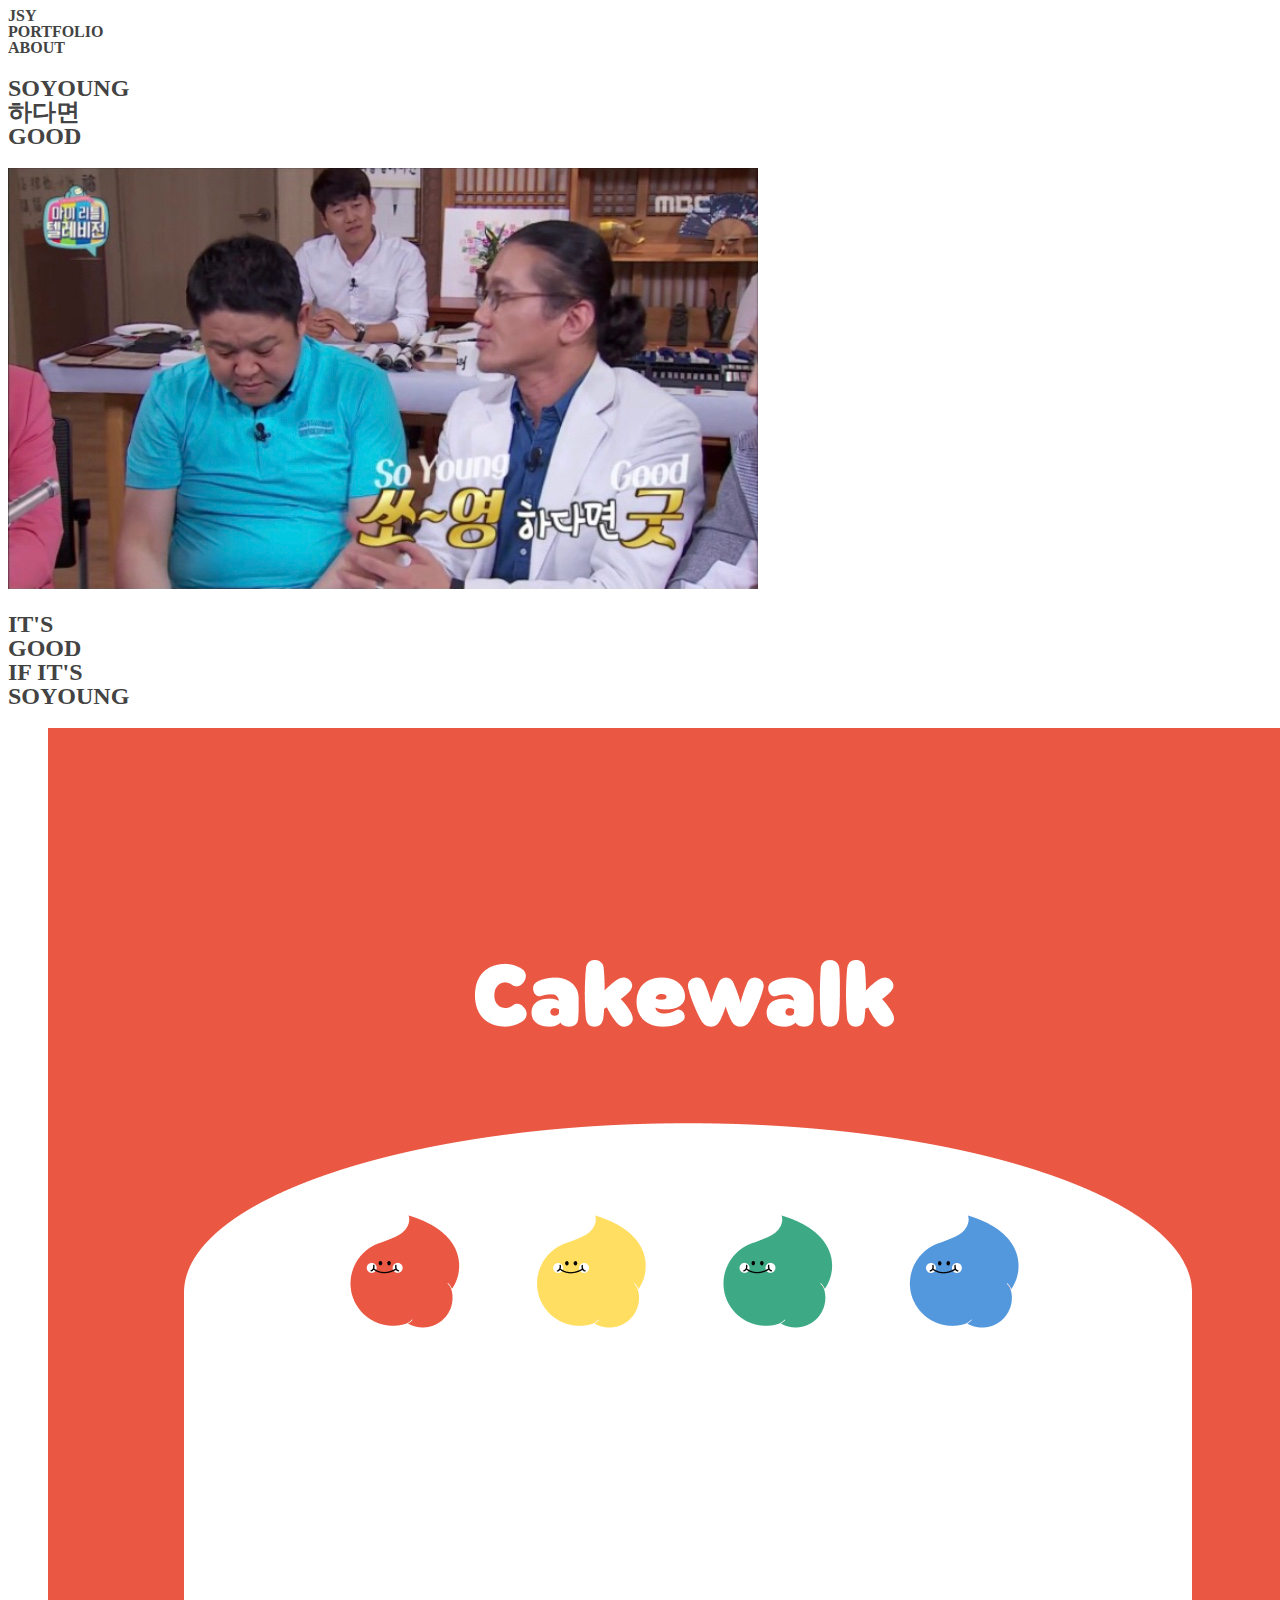
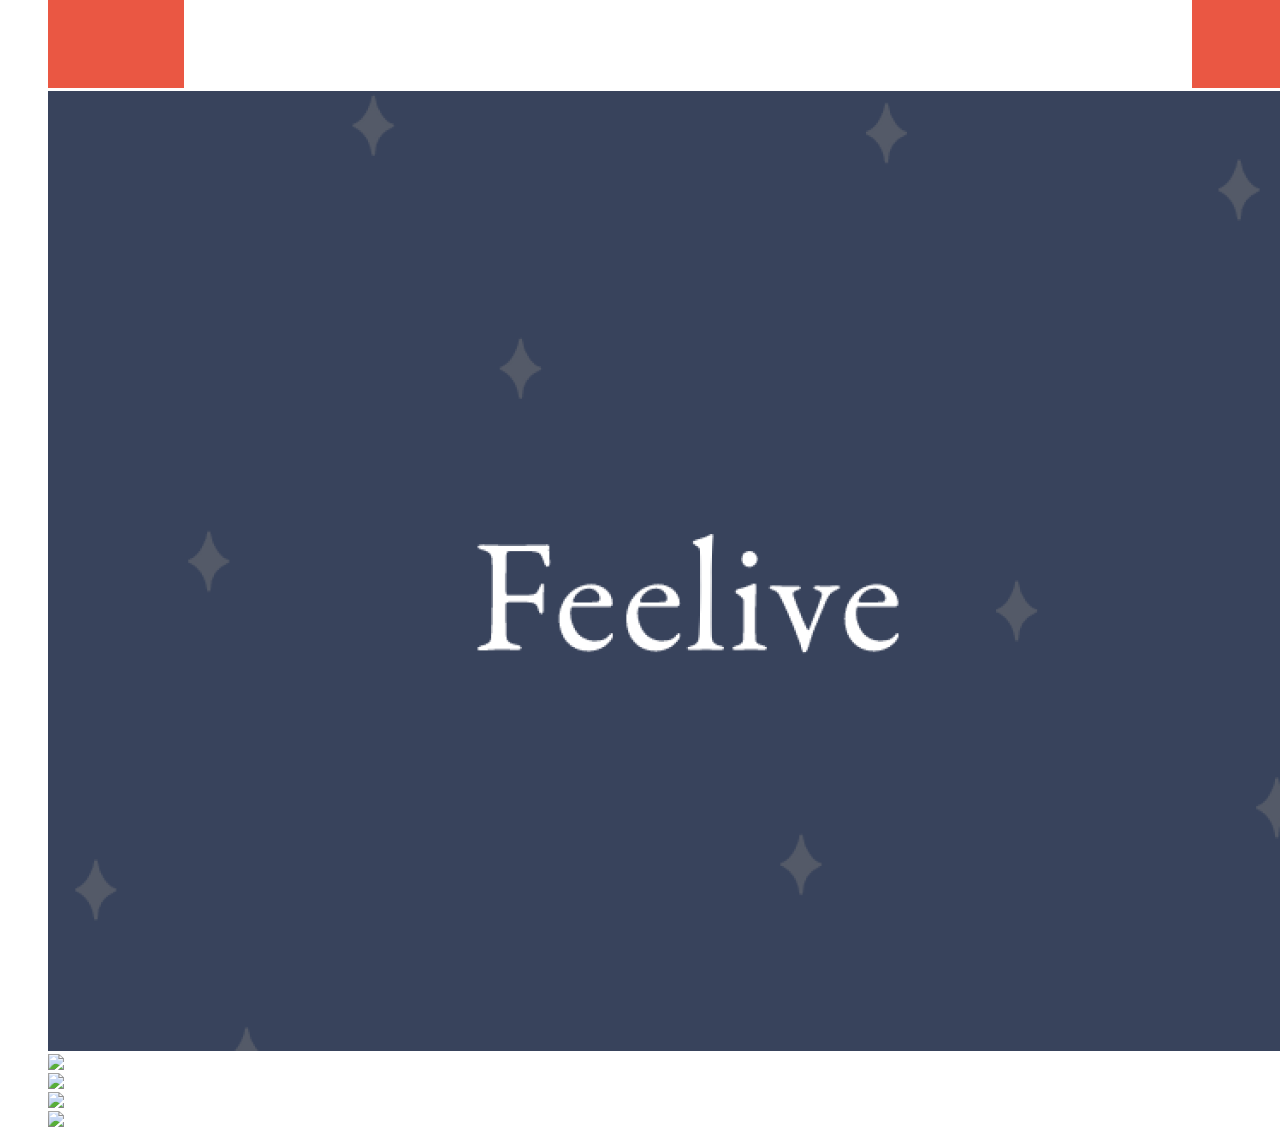
==== index.html @ 2044284f "test commit" ====
<!DOCTYPE html>
<html lang="ko">
<head>
    <meta charset="UTF-8">
    <meta http-equiv="X-UA-Compatible" content="IE=edge">
    <meta name="viewport" content="width=device-width, initial-scale=1.0">
    <title>Portfolio라구</title>
    <link rel="stylesheet" href="css/reset.css">
    <link rel="stylesheet" href="css/style.css">
</head>
<body>
    <header>
        <div id="gnb">
            <a href="*">JSY</a> 
            <a href="*">PORTFOLIO</a>
            <a href="*">ABOUT</a>
        </div>
        <div id="main_title">
            <h2>SOYOUNG<br>하다면<br>GOOD</h2>
            <div class="main_img">
                <img src="Img/IMG_6776.jpg">
            </div>
            <h2>IT'S<br>GOOD<br>IF IT'S<br>SOYOUNG</h2>
        </div>
    </header>

    <contents>
        <ul class="th_list">
            <li>
                <img src="Img/th_cakewalk.png">
            </li>
            <li>
                <img src="Img/th_feelive.png">
            </li>
            <li>
                <img src="*">
            </li>
            <li>
                <img src="*">
            </li>
            <li>
                <img src="*">
            </li>
            <li>
                <img src="*">
            </li>
        </ul>
        <ul class="slider">
            <li></li>
            <li></li>
            <li></li>
            <li></li>
            <li></li>
            <li></li>
        </ul>
        <div>
            <mov img></mov>
            </div>
    </contents>

    <main></main>
</body>
</html>
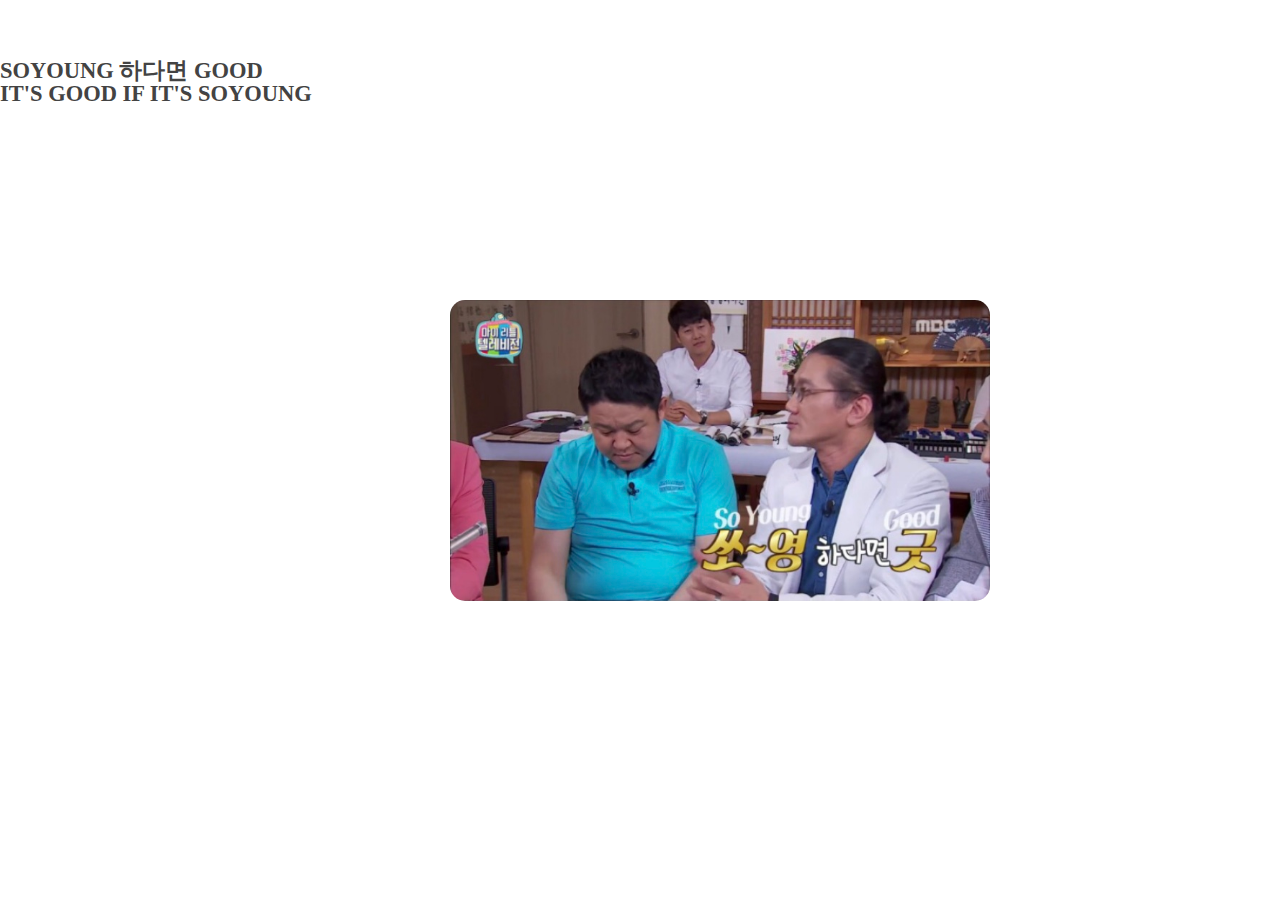
==== commit 65bf6c5c: "header" ====
--- a/index.html
+++ b/index.html
@@ -4,60 +4,27 @@
     <meta charset="UTF-8">
     <meta http-equiv="X-UA-Compatible" content="IE=edge">
     <meta name="viewport" content="width=device-width, initial-scale=1.0">
-    <title>Portfolio라구</title>
+    <title>It's SOYOUNG</title>
     <link rel="stylesheet" href="css/reset.css">
     <link rel="stylesheet" href="css/style.css">
 </head>
 <body>
+    <nav class="gnb">
+        <div id="menuwrap">
+            <a class="menu" style="left: 60px;" href="index.html">JSY</a> 
+            <a class="menu" style="left: 750px;" href="portfolio.html">PORTFOLIO</a>
+            <a class="menu" style="left: 1300px;" href="about.html">ABOUT</a>
+        </div>
+    </nav>
     <header>
-        <div id="gnb">
-            <a href="*">JSY</a> 
-            <a href="*">PORTFOLIO</a>
-            <a href="*">ABOUT</a>
-        </div>
         <div id="main_title">
-            <h2>SOYOUNG<br>하다면<br>GOOD</h2>
+            <h2>SOYOUNG 하다면 GOOD</h2>
             <div class="main_img">
                 <img src="Img/IMG_6776.jpg">
             </div>
-            <h2>IT'S<br>GOOD<br>IF IT'S<br>SOYOUNG</h2>
+            <h2>IT'S GOOD IF IT'S SOYOUNG</h2>
         </div>
     </header>
-
-    <contents>
-        <ul class="th_list">
-            <li>
-                <img src="Img/th_cakewalk.png">
-            </li>
-            <li>
-                <img src="Img/th_feelive.png">
-            </li>
-            <li>
-                <img src="*">
-            </li>
-            <li>
-                <img src="*">
-            </li>
-            <li>
-                <img src="*">
-            </li>
-            <li>
-                <img src="*">
-            </li>
-        </ul>
-        <ul class="slider">
-            <li></li>
-            <li></li>
-            <li></li>
-            <li></li>
-            <li></li>
-            <li></li>
-        </ul>
-        <div>
-            <mov img></mov>
-            </div>
-    </contents>
-
-    <main></main>
 </body>
+<script src="script.js"></script>
 </html>--- a/css/style.css
+++ b/css/style.css
@@ -0,0 +1,48 @@
+@charset "UTF-8";
+/* {
+    background-color: black;
+}*/
+
+header {
+    
+}
+.main_title {
+    height: 100%;
+    background-color: pink;
+}
+#wraper {
+    background-color: black;
+}
+.gnb {
+    display: table;
+    width: 100%;
+    height: 60px;
+}
+.menuwrap {
+    width: 100%;
+    display: table;
+}
+.menu {
+    color: white;
+    display: table-cell;
+    position: absolute;
+    padding-top: 20px;
+}
+
+.goldbest {
+    text-decoration: #FFE200;
+    background-color: black;
+ }
+
+.thum {
+    width: 320px;
+    height: 240px;
+}
+.bigthum {
+    width: 100%;
+}
+.explain {
+    width: 600px;
+    box-sizing: border-box;
+    word-break : keep-all
+}
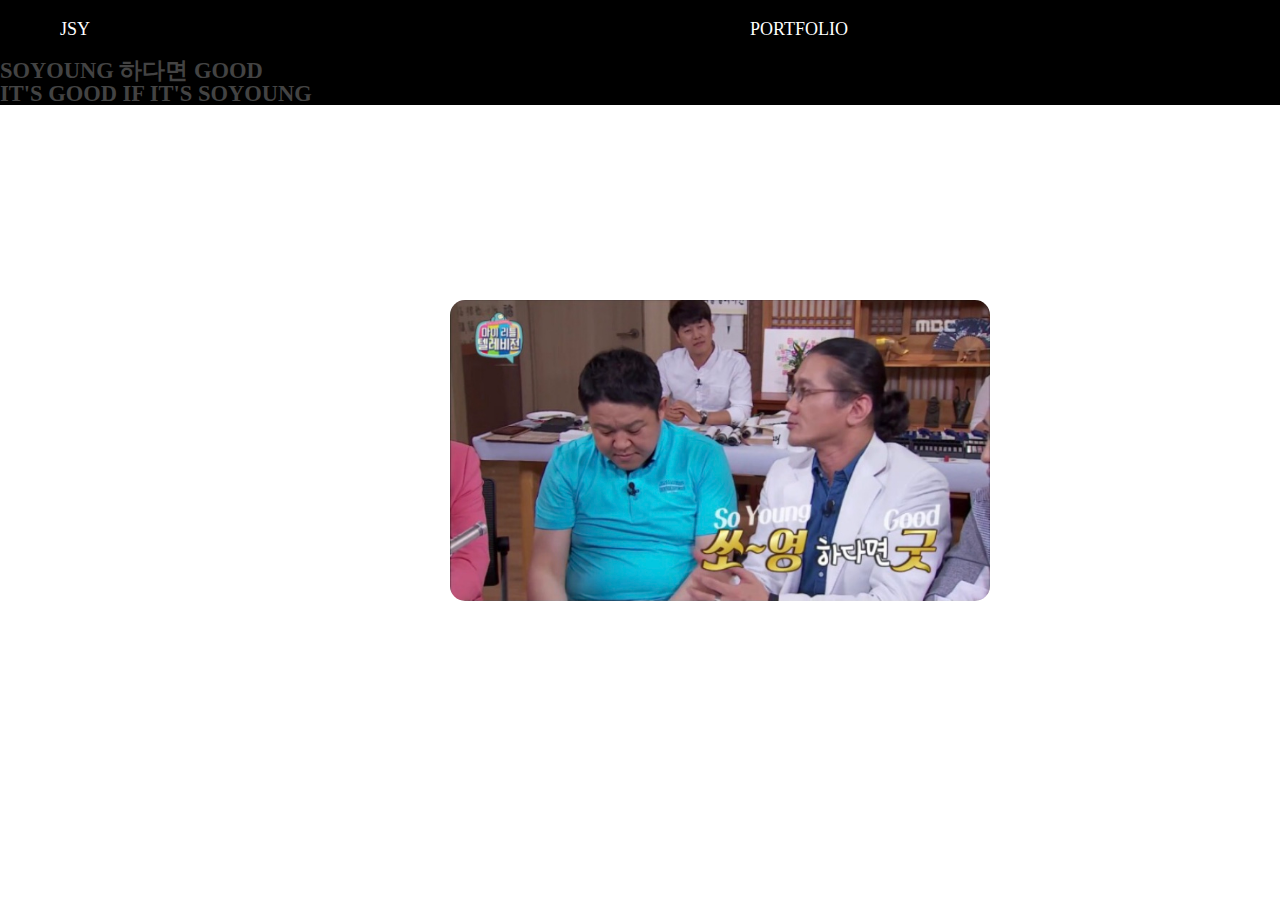
==== commit 5092f3b1: "twice" ====
--- a/index.html
+++ b/index.html
@@ -9,6 +9,7 @@
     <link rel="stylesheet" href="css/style.css">
 </head>
 <body>
+    <div id="wraper">
     <nav class="gnb">
         <div id="menuwrap">
             <a class="menu" style="left: 60px;" href="index.html">JSY</a> 
@@ -25,6 +26,7 @@
             <h2>IT'S GOOD IF IT'S SOYOUNG</h2>
         </div>
     </header>
+    </div>
 </body>
 <script src="script.js"></script>
 </html>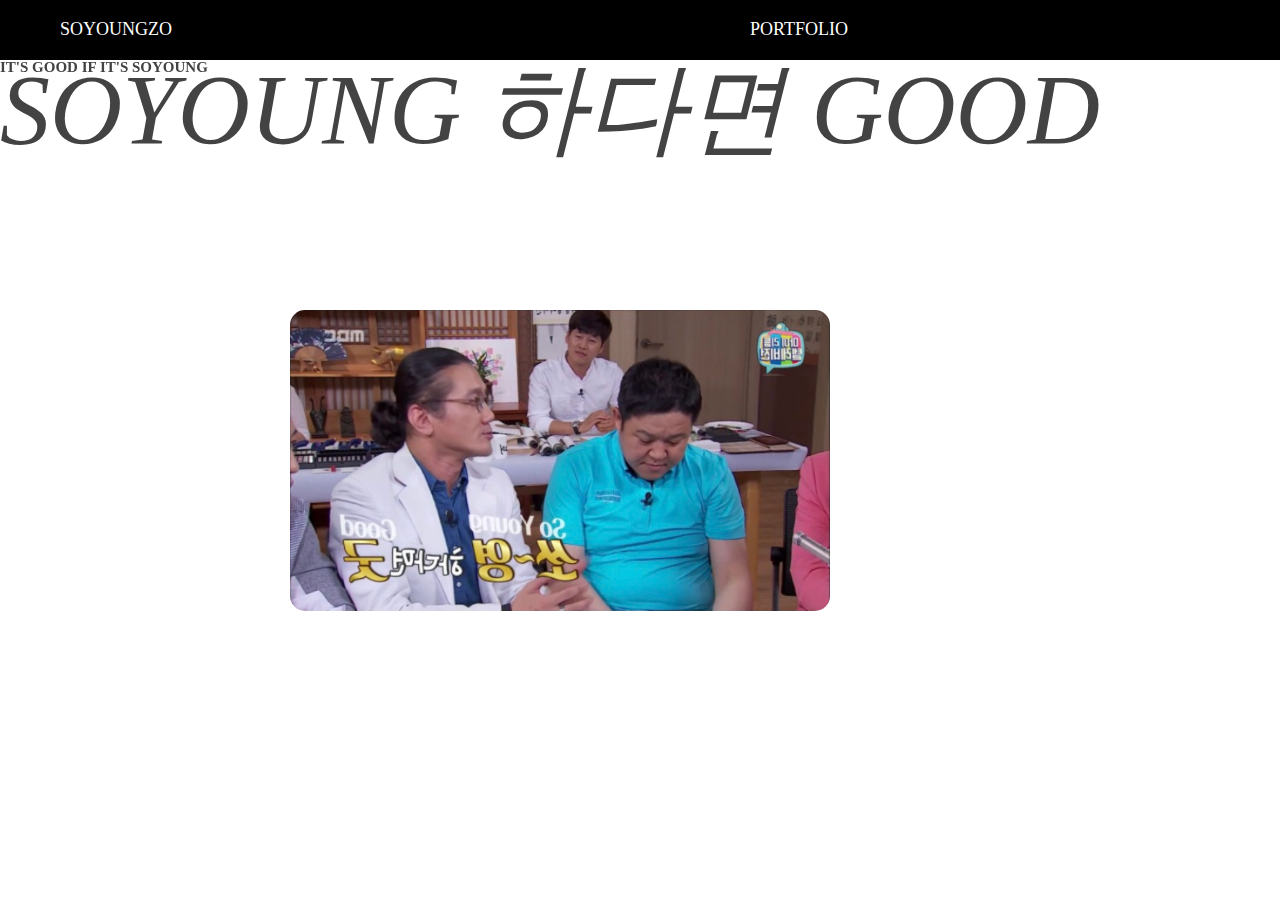
==== commit 26323c2c: "11044" ====
--- a/index.html
+++ b/index.html
@@ -4,7 +4,7 @@
     <meta charset="UTF-8">
     <meta http-equiv="X-UA-Compatible" content="IE=edge">
     <meta name="viewport" content="width=device-width, initial-scale=1.0">
-    <title>It's SOYOUNG</title>
+    <title>SOYOUNGZO</title>
     <link rel="stylesheet" href="css/reset.css">
     <link rel="stylesheet" href="css/style.css">
 </head>
@@ -12,21 +12,27 @@
     <div id="wraper">
     <nav class="gnb">
         <div id="menuwrap">
-            <a class="menu" style="left: 60px;" href="index.html">JSY</a> 
+            <a class="menu" style="left: 60px;" href="index.html">SOYOUNGZO</a> 
             <a class="menu" style="left: 750px;" href="portfolio.html">PORTFOLIO</a>
             <a class="menu" style="left: 1300px;" href="about.html">ABOUT</a>
         </div>
     </nav>
+    </div>
     <header>
-        <div id="main_title">
-            <h2>SOYOUNG 하다면 GOOD</h2>
-            <div class="main_img">
-                <img src="Img/IMG_6776.jpg">
+        <div class="main_title">
+            <div class="main_txt">SOYOUNG 하다면 GOOD</div>
+            <section class="card">
+                <div class="card_front">
+                    <img src="Img/IMG_6776.jpg">
+                    </div>
+                <div class="card_back">
+                    <img src="Img/img_card.png">
+                </div>
+            </section>
             </div>
-            <h2>IT'S GOOD IF IT'S SOYOUNG</h2>
+            <div class="main_txt2">IT'S GOOD IF IT'S SOYOUNG</div>
         </div>
     </header>
-    </div>
 </body>
 <script src="script.js"></script>
 </html>--- a/css/style.css
+++ b/css/style.css
@@ -1,18 +1,27 @@
 @charset "UTF-8";
-/* {
+/*{
     background-color: black;
 }*/
 
-header {
-    
+#main_title {
+    width: 100%;
+    background-color: pink;
+    position: fixed;
 }
-.main_title {
-    height: 100%;
-    background-color: pink;
+.main_txt {
+    font-size: 100px;
+    font-weight: 500;
+    font-style: italic;
+    position: absolute;
 }
+.main_txt2 {
+    position: absolute;
+}
+
 #wraper {
-    background-color: black;
+    background-color: black; 
 }
+
 .gnb {
     display: table;
     width: 100%;
@@ -29,11 +38,6 @@
     padding-top: 20px;
 }
 
-.goldbest {
-    text-decoration: #FFE200;
-    background-color: black;
- }
-
 .thum {
     width: 320px;
     height: 240px;
@@ -46,3 +50,66 @@
     box-sizing: border-box;
     word-break : keep-all
 }
+
+.main_img {
+    background-color: blue;
+    width: 100%;
+    height: 53%;
+    position: fixed;
+}
+
+/*img {
+    height: 301px;
+    width: 540px;
+    left: 450px;
+    top: 300px;
+    border-radius: 15px;
+    position: relative;
+    top : 50%;
+    left : 50%;
+    transform: translate(-50%,-50%);
+ }*/
+
+ .card {
+     display: flex;
+     flex-direction: column;
+     justify-content: center;
+     align-content: center;
+     align-items: center;
+   }
+
+.card_front img {
+    margin: 0;
+    height: 540px;
+    height: 301px;
+    border-radius: 15px;
+  }
+
+  .card_back {
+    -webkit-backface-visibility: hidden;
+    backface-visibility: hidden;
+    display: flex;
+    flex-direction: column;
+  }
+
+  .card_front {
+    height: 100%;
+    transform: rotateX(0deg);
+    -webkit-transform: rotateX(0deg);
+  }
+
+  .card_front, .card_back {
+    transform: rotateY(180deg);
+    -webkit-transform: rotateY(180deg);
+    position: absolute;
+    text-align: center;
+    right: 0;
+    left: 0;
+    top: 10px;
+    color: #20263f;
+  }
+
+  .card.flip {
+    transform: rotateY(180deg);
+    -webkit-transform: rotateY(180deg);
+  }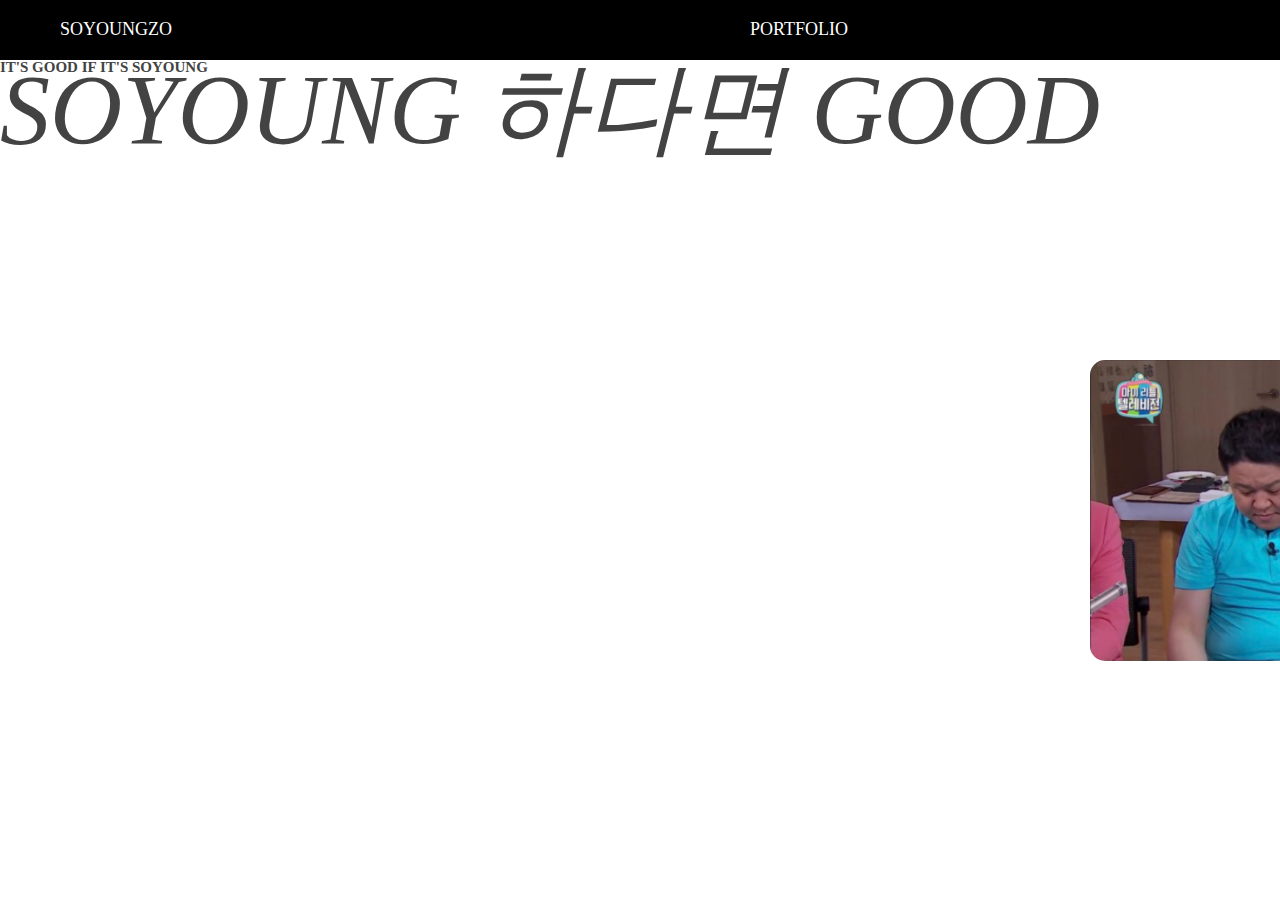
==== commit e18e80ac: "ssibal" ====
--- a/index.html
+++ b/index.html
@@ -22,11 +22,13 @@
         <div class="main_title">
             <div class="main_txt">SOYOUNG 하다면 GOOD</div>
             <section class="card">
+                <div class="cardsingle">
                 <div class="card_front">
                     <img src="Img/IMG_6776.jpg">
                     </div>
                 <div class="card_back">
                     <img src="Img/img_card.png">
+                </div>
                 </div>
             </section>
             </div>
--- a/css/style.css
+++ b/css/style.css
@@ -70,13 +70,33 @@
     transform: translate(-50%,-50%);
  }*/
 
- .card {
+.card {
      display: flex;
      flex-direction: column;
+     position: relative;
+    perspective: 1000px;
      justify-content: center;
      align-content: center;
      align-items: center;
    }
+
+.cardsingle {
+    display: flex;
+    flex-direction: column;
+    cursor: pointer;
+    -webkit-transition: transform 0.6s;
+    transform-style: preserve-3d;
+    transition: 0.5s;
+    -webkit-transition: 0.5s;
+    position: relative;
+  transition: transform 0.6s;
+    -webkit-transition: transform 0.6s;
+  }
+
+.cardsingle.flip {
+    transform: rotateY(180deg);
+    -webkit-transform: rotateY(180deg);
+}
 
 .card_front img {
     margin: 0;
@@ -85,11 +105,18 @@
     border-radius: 15px;
   }
 
-  .card_back {
+  .card_front, .card_back {
     -webkit-backface-visibility: hidden;
     backface-visibility: hidden;
     display: flex;
     flex-direction: column;
+
+    /*transform: rotateY(180deg);
+    -webkit-transform: rotateY(180deg);
+    position: absolute;
+    right: 0;
+    left: 0;
+    top: 10px;*/
   }
 
   .card_front {
@@ -98,18 +125,15 @@
     -webkit-transform: rotateX(0deg);
   }
 
-  .card_front, .card_back {
+  .card_back {
     transform: rotateY(180deg);
     -webkit-transform: rotateY(180deg);
     position: absolute;
-    text-align: center;
     right: 0;
     left: 0;
     top: 10px;
-    color: #20263f;
-  }
-
-  .card.flip {
-    transform: rotateY(180deg);
-    -webkit-transform: rotateY(180deg);
+    /*-webkit-backface-visibility: hidden;
+    backface-visibility: hidden;
+    display: flex;
+    flex-direction: column;*/
   }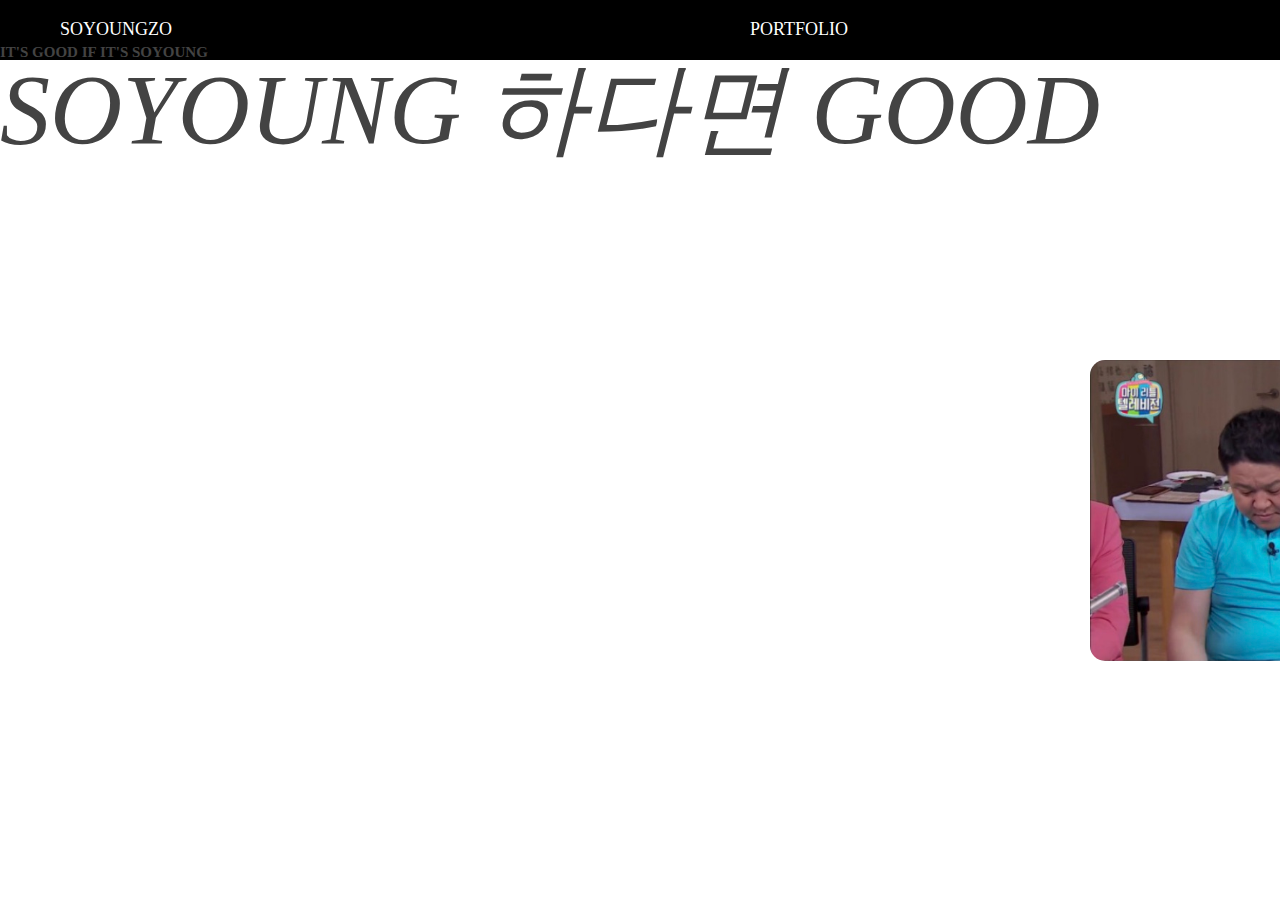
==== commit fd1b7436: "maintitle" ====
--- a/index.html
+++ b/index.html
@@ -10,31 +10,30 @@
 </head>
 <body>
     <div id="wraper">
-    <nav class="gnb">
-        <div id="menuwrap">
-            <a class="menu" style="left: 60px;" href="index.html">SOYOUNGZO</a> 
-            <a class="menu" style="left: 750px;" href="portfolio.html">PORTFOLIO</a>
-            <a class="menu" style="left: 1300px;" href="about.html">ABOUT</a>
-        </div>
-    </nav>
-    </div>
     <header>
+        <nav class="gnb">
+            <div class="menuwrap">
+                <a class="menu" style="left: 60px;" href="index.html">SOYOUNGZO</a> 
+                <a class="menu" style="left: 750px;" href="portfolio.html">PORTFOLIO</a>
+                <a class="menu" style="left: 1300px;" href="about.html">ABOUT</a>
+            </div>
+        </nav>
+    </header>
         <div class="main_title">
             <div class="main_txt">SOYOUNG 하다면 GOOD</div>
-            <section class="card">
-                <div class="cardsingle">
-                <div class="card_front">
-                    <img src="Img/IMG_6776.jpg">
+                <div class="cardContainer">
+                    <div class="cardsingle">
+                        <div class="cards_front">
+                            <img src="Img/IMG_6776.jpg">
+                        </div>
+                        <div class="cards_back">
+                            <img src="Img/img_card.png">
+                        </div>
                     </div>
-                <div class="card_back">
-                    <img src="Img/img_card.png">
                 </div>
-                </div>
-            </section>
-            </div>
             <div class="main_txt2">IT'S GOOD IF IT'S SOYOUNG</div>
         </div>
-    </header>
+    </div>
 </body>
-<script src="script.js"></script>
+<script src="js/script.js"></script>
 </html>--- a/css/style.css
+++ b/css/style.css
@@ -1,23 +1,7 @@
 @charset "UTF-8";
-/*{
+/** {
     background-color: black;
 }*/
-
-#main_title {
-    width: 100%;
-    background-color: pink;
-    position: fixed;
-}
-.main_txt {
-    font-size: 100px;
-    font-weight: 500;
-    font-style: italic;
-    position: absolute;
-}
-.main_txt2 {
-    position: absolute;
-}
-
 #wraper {
     background-color: black; 
 }
@@ -38,49 +22,35 @@
     padding-top: 20px;
 }
 
-.thum {
-    width: 320px;
-    height: 240px;
+.main_title {
+    width: 100%;
+    height: 100%;
+    background-color: pink;
+    position: relative;
 }
-.bigthum {
-    width: 100%;
-}
-.explain {
-    width: 600px;
-    box-sizing: border-box;
-    word-break : keep-all
+.main_txt {
+    font-size: 100px;
+    font-weight: 500;
+    font-style: italic;
+    position: absolute;
 }
 
-.main_img {
-    background-color: blue;
-    width: 100%;
-    height: 53%;
-    position: fixed;
+.main_txt2 {
+    position: absolute;
+    bottom: 0;
 }
 
-/*img {
+img {
     height: 301px;
     width: 540px;
-    left: 450px;
-    top: 300px;
     border-radius: 15px;
-    position: relative;
-    top : 50%;
-    left : 50%;
-    transform: translate(-50%,-50%);
- }*/
+ }
 
-.card {
-     display: flex;
-     flex-direction: column;
-     position: relative;
+.cardsingle {
     perspective: 1000px;
      justify-content: center;
      align-content: center;
      align-items: center;
-   }
-
-.cardsingle {
     display: flex;
     flex-direction: column;
     cursor: pointer;
@@ -91,6 +61,7 @@
     position: relative;
   transition: transform 0.6s;
     -webkit-transition: transform 0.6s;
+    
   }
 
 .cardsingle.flip {
@@ -98,42 +69,35 @@
     -webkit-transform: rotateY(180deg);
 }
 
-.card_front img {
+.cards_front img {
     margin: 0;
-    height: 540px;
     height: 301px;
-    border-radius: 15px;
   }
-
-  .card_front, .card_back {
+  
+  .cards_front, .cards_back {
     -webkit-backface-visibility: hidden;
     backface-visibility: hidden;
     display: flex;
     flex-direction: column;
-
-    /*transform: rotateY(180deg);
-    -webkit-transform: rotateY(180deg);
-    position: absolute;
-    right: 0;
-    left: 0;
-    top: 10px;*/
   }
 
-  .card_front {
-    height: 100%;
+  .cards_front {
     transform: rotateX(0deg);
     -webkit-transform: rotateX(0deg);
   }
 
-  .card_back {
+  .cards_back {
     transform: rotateY(180deg);
     -webkit-transform: rotateY(180deg);
     position: absolute;
     right: 0;
     left: 0;
     top: 10px;
-    /*-webkit-backface-visibility: hidden;
-    backface-visibility: hidden;
-    display: flex;
-    flex-direction: column;*/
+  }
+
+  .cardContainer {
+    position: absolute;
+    top : 50%;
+    left : 50%;
+    transform: translate(-50%,-50%);
   }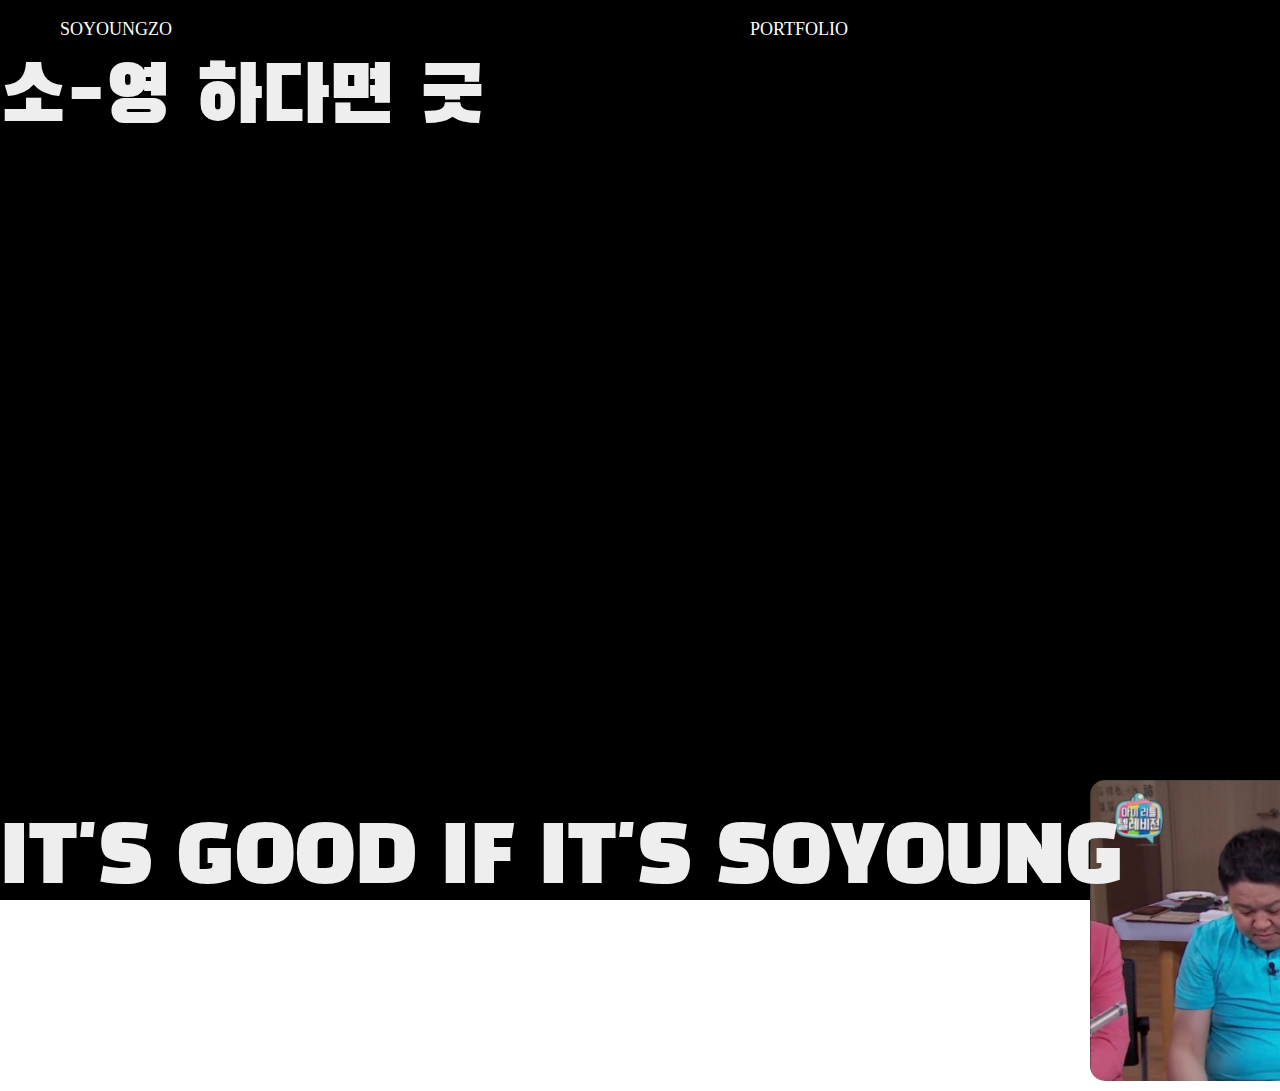
==== commit 9ee58887: "new" ====
--- a/index.html
+++ b/index.html
@@ -7,6 +7,9 @@
     <title>SOYOUNGZO</title>
     <link rel="stylesheet" href="css/reset.css">
     <link rel="stylesheet" href="css/style.css">
+    <link rel="preconnect" href="https://fonts.googleapis.com"> 
+    <link rel="preconnect" href="https://fonts.gstatic.com" crossorigin> 
+    <link href="https://fonts.googleapis.com/css2?family=Black+Han+Sans&display=swap" rel="stylesheet">
 </head>
 <body>
     <div id="wraper">
@@ -20,7 +23,7 @@
         </nav>
     </header>
         <div class="main_title">
-            <div class="main_txt">SOYOUNG 하다면 GOOD</div>
+            <div class="main_txt">소-영 하다면 굿</div>
                 <div class="cardContainer">
                     <div class="cardsingle">
                         <div class="cards_front">
--- a/css/style.css
+++ b/css/style.css
@@ -25,17 +25,23 @@
 .main_title {
     width: 100%;
     height: 100%;
-    background-color: pink;
+    background-color: black;
     position: relative;
 }
+
 .main_txt {
-    font-size: 100px;
+    font-family: 'Black Han Sans', sans-serif;
+    font-size: 80px;
     font-weight: 500;
-    font-style: italic;
     position: absolute;
+    color: #EEEEEE;
 }
 
 .main_txt2 {
+    font-family: 'Black Han Sans', sans-serif;
+    color: #EEEEEE;
+    font-size: 80px;
+    font-weight: 500;
     position: absolute;
     bottom: 0;
 }
@@ -59,7 +65,7 @@
     transition: 0.5s;
     -webkit-transition: 0.5s;
     position: relative;
-  transition: transform 0.6s;
+    transition: transform 0.6s;
     -webkit-transition: transform 0.6s;
     
   }
@@ -72,6 +78,7 @@
 .cards_front img {
     margin: 0;
     height: 301px;
+    width: 540px;
   }
   
   .cards_front, .cards_back {
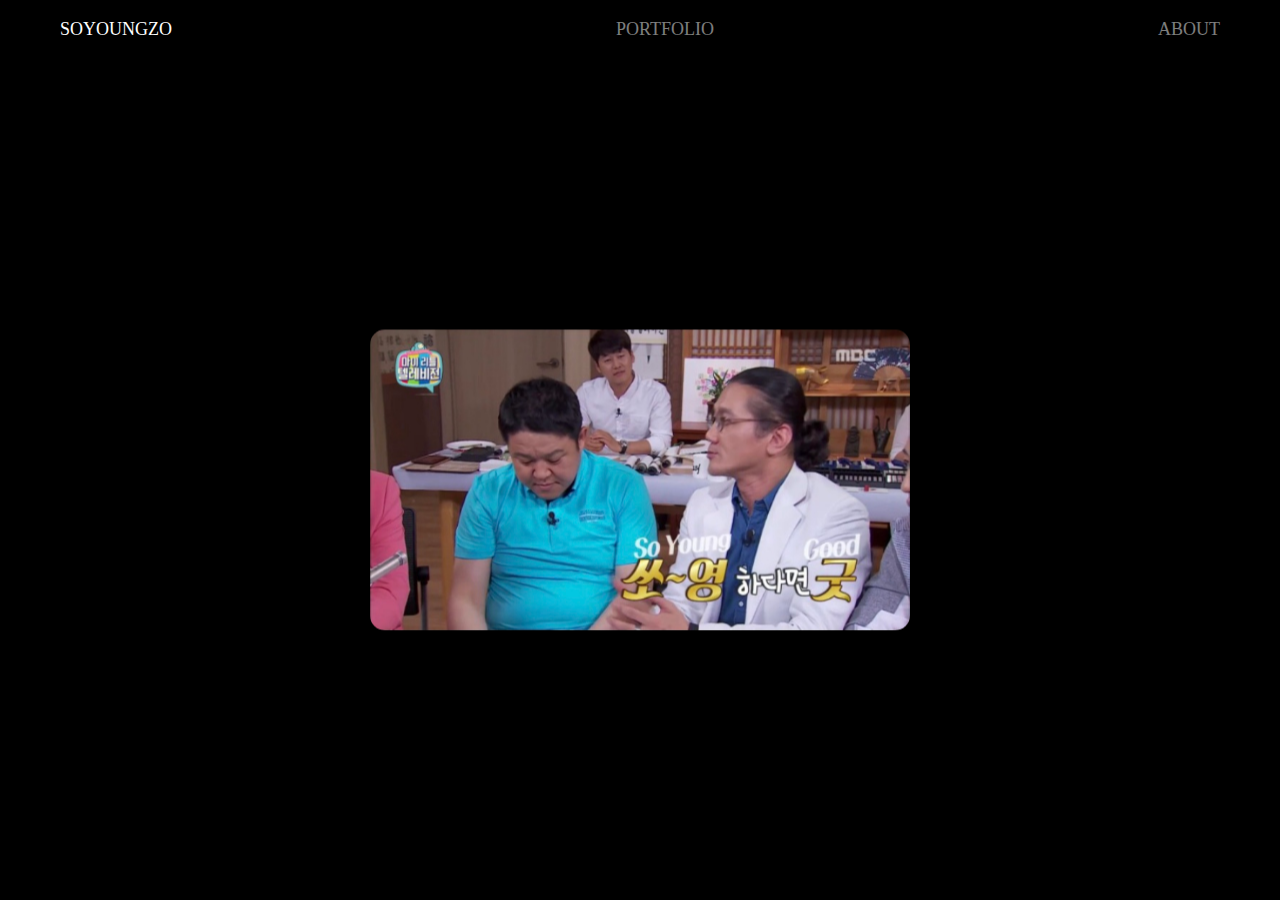
==== commit 854fe9df: "케이크워크, 어바웃, 포트폴리오,골드" ====
--- a/index.html
+++ b/index.html
@@ -16,14 +16,18 @@
     <header>
         <nav class="gnb">
             <div class="menuwrap">
-                <a class="menu" style="left: 60px;" href="index.html">SOYOUNGZO</a> 
-                <a class="menu" style="left: 750px;" href="portfolio.html">PORTFOLIO</a>
-                <a class="menu" style="left: 1300px;" href="about.html">ABOUT</a>
+                <a class="menu"  href="index.html">SOYOUNGZO</a> 
+                <a class="menu unactive"  href="portfolio.html">PORTFOLIO</a>
+                <a class="menu unactive" href="about.html">ABOUT</a>
             </div>
         </nav>
     </header>
         <div class="main_title">
-            <div class="main_txt">소-영 하다면 굿</div>
+            <div class="main_txt">
+                <p>
+                    소-영 하다면 굿
+                </p>
+            </div>
                 <div class="cardContainer">
                     <div class="cardsingle">
                         <div class="cards_front">
@@ -34,7 +38,11 @@
                         </div>
                     </div>
                 </div>
-            <div class="main_txt2">IT'S GOOD IF IT'S SOYOUNG</div>
+            <div class="main_txt2">
+                <p>
+                    IT'S GOOD IF IT'S SOYOUNG
+                </p>
+            </div>
         </div>
     </div>
 </body>
--- a/css/style.css
+++ b/css/style.css
@@ -3,108 +3,152 @@
     background-color: black;
 }*/
 #wraper {
-    background-color: black; 
+  background-color: black;
 }
 
 .gnb {
-    display: table;
-    width: 100%;
-    height: 60px;
+  display: table;
+  width: 100%;
+  height: 60px;
 }
 .menuwrap {
-    width: 100%;
-    display: table;
+  margin: 0px 60px;
+  display: flex;
+  justify-content: space-between;
 }
 .menu {
-    color: white;
-    display: table-cell;
-    position: absolute;
-    padding-top: 20px;
+  color: white;
+  display: table-cell;
+  padding-top: 20px;
+}
+
+.unactive {
+  color: #ffffff80;
 }
 
 .main_title {
-    width: 100%;
-    height: 100%;
-    background-color: black;
-    position: relative;
+  position: relative;
+  width: 100%;
+  height: 100%;
+}
+.main_txt,
+.main_txt2 {
+  position: absolute;
+  /* background-color: pink; */
+  width: 100%;
+  height: 130px;
+  overflow: hidden;
+}
+.main_txt {
+  top: 10px;
 }
 
-.main_txt {
-    font-family: 'Black Han Sans', sans-serif;
-    font-size: 80px;
-    font-weight: 500;
-    position: absolute;
-    color: #EEEEEE;
+@keyframes mymove {
+  0% {
+    left: 100%;
+  }
+  100% {
+    left: -100%;
+  }
+}
+
+.main_txt > p {
+  width: 100%;
+  font-size: 120px;
+  font-weight: 500;
+  /* background-color: red; */
+  display: inline-block;
+  position: absolute;
+  top: 0;
+  padding-top: 10px;
+  animation: mymove 10s linear infinite;
 }
 
 .main_txt2 {
-    font-family: 'Black Han Sans', sans-serif;
-    color: #EEEEEE;
-    font-size: 80px;
-    font-weight: 500;
-    position: absolute;
-    bottom: 0;
+  bottom: 10px;
+  /* background-color: yellow; */
+}
+
+@keyframes mymove2 {
+  0% {
+    left: -110%;
+  }
+  100% {
+    left: 100%;
+  }
+}
+
+.main_txt2 > p {
+  width: 110%;
+  font-size: 120px;
+  font-weight: 500;
+  text-align: right;
+  /* background-color: red; */
+  display: inline-block;
+  position: absolute;
+  top: 0;
+  animation: mymove2 10s linear infinite;
+  padding-top: 10px;
 }
 
 img {
-    height: 301px;
-    width: 540px;
-    border-radius: 15px;
- }
+  height: 301px;
+  width: 540px;
+  border-radius: 15px;
+}
 
 .cardsingle {
-    perspective: 1000px;
-     justify-content: center;
-     align-content: center;
-     align-items: center;
-    display: flex;
-    flex-direction: column;
-    cursor: pointer;
-    -webkit-transition: transform 0.6s;
-    transform-style: preserve-3d;
-    transition: 0.5s;
-    -webkit-transition: 0.5s;
-    position: relative;
-    transition: transform 0.6s;
-    -webkit-transition: transform 0.6s;
-    
-  }
+  perspective: 1000px;
+  justify-content: center;
+  align-content: center;
+  align-items: center;
+  display: flex;
+  flex-direction: column;
+  cursor: pointer;
+  -webkit-transition: transform 0.6s;
+  transform-style: preserve-3d;
+  transition: 0.5s;
+  -webkit-transition: 0.5s;
+  position: relative;
+  transition: transform 0.6s;
+  -webkit-transition: transform 0.6s;
+}
 
 .cardsingle.flip {
-    transform: rotateY(180deg);
-    -webkit-transform: rotateY(180deg);
+  transform: rotateY(180deg);
+  -webkit-transform: rotateY(180deg);
 }
 
 .cards_front img {
-    margin: 0;
-    height: 301px;
-    width: 540px;
-  }
-  
-  .cards_front, .cards_back {
-    -webkit-backface-visibility: hidden;
-    backface-visibility: hidden;
-    display: flex;
-    flex-direction: column;
-  }
+  margin: 0;
+  height: 301px;
+}
 
-  .cards_front {
-    transform: rotateX(0deg);
-    -webkit-transform: rotateX(0deg);
-  }
+.cards_front,
+.cards_back {
+  -webkit-backface-visibility: hidden;
+  backface-visibility: hidden;
+  display: flex;
+  flex-direction: column;
+}
 
-  .cards_back {
-    transform: rotateY(180deg);
-    -webkit-transform: rotateY(180deg);
-    position: absolute;
-    right: 0;
-    left: 0;
-    top: 10px;
-  }
+.cards_front {
+  transform: rotateX(0deg);
+  -webkit-transform: rotateX(0deg);
+}
 
-  .cardContainer {
-    position: absolute;
-    top : 50%;
-    left : 50%;
-    transform: translate(-50%,-50%);
-  }+.cards_back {
+  transform: rotateY(180deg);
+  -webkit-transform: rotateY(180deg);
+  position: absolute;
+  right: 0;
+  left: 0;
+  top: 10px;
+}
+
+.cardContainer {
+  position: absolute;
+  top: 50%;
+  left: 50%;
+  transform: translate(-50%, -50%);
+}
